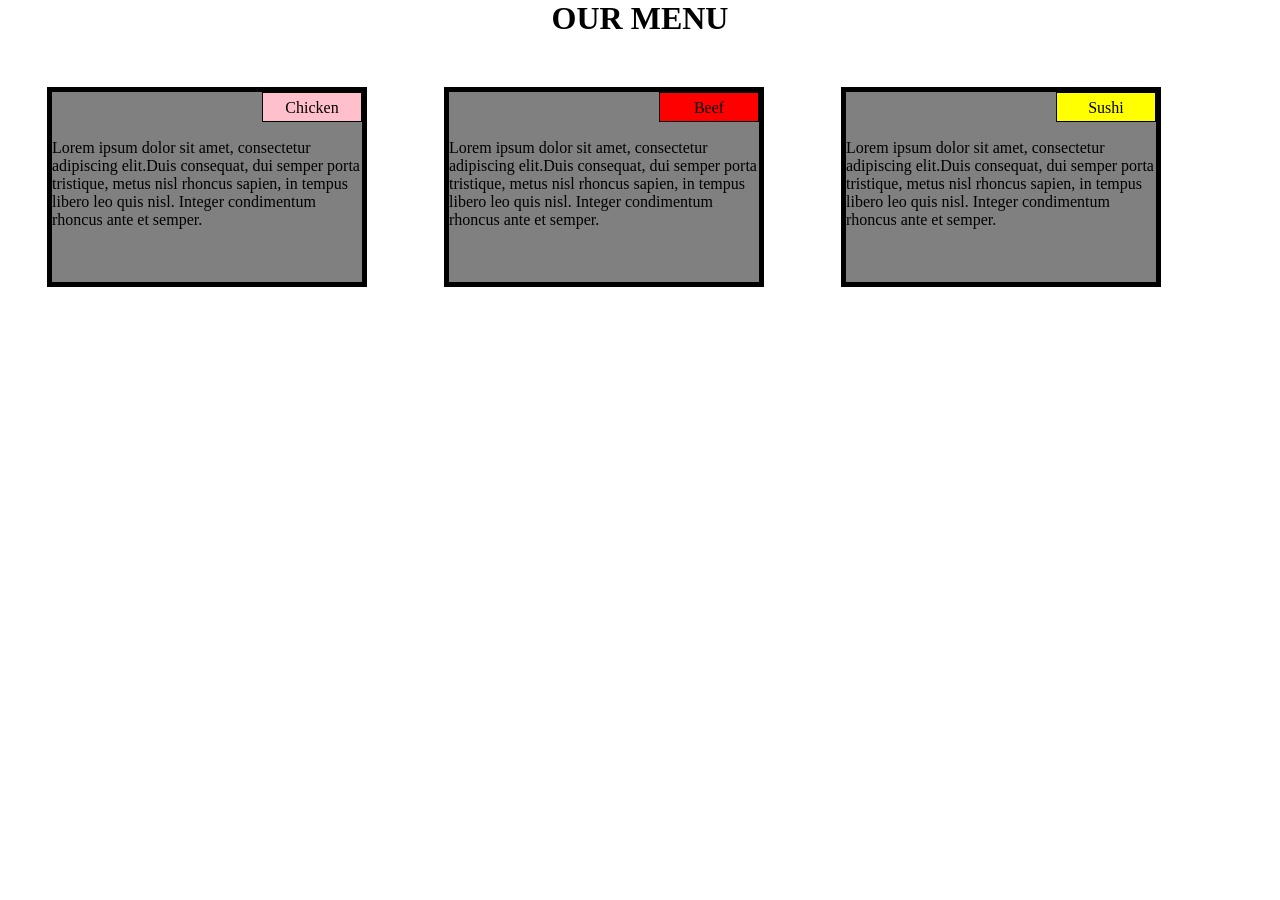
==== index.html @ 30fc7da0 "last" ====
<!DOCTYPE html>
<html>
<head>
    <meta charset="utf-8">
    <meta name="viewport" content="width=device-width, initial-scale=1">
    <title>WEBSITE</title>
    <link rel="stylesheet" href="css/project.css">
</head>
<body>
    <h1 class="h1">OUR MENU</h1>
    <div class="box col-lg-3 col-md-4 col-sd-10"><p class = "p" id="p1">Chicken</p>
        <div><p class="p4">Lorem ipsum dolor sit amet, consectetur adipiscing elit.Duis consequat, dui semper porta tristique, metus nisl rhoncus sapien, in tempus libero leo quis nisl. Integer condimentum rhoncus ante et semper.
             </p></div>
    </div>
    <div class="box col-lg-3 col-md-4 col-sd-10"><p class = "p", id="p2">Beef</p>
        <div><p class="p4">Lorem ipsum dolor sit amet, consectetur adipiscing elit.Duis consequat, dui semper porta tristique, metus nisl rhoncus sapien, in tempus libero leo quis nisl. Integer condimentum rhoncus ante et semper.
             </p></div>
    </div>
    <div class="box col-lg-3  col-md-10 col-sd-10"><p class = "p", id="p3">Sushi</p>
        <div><p class="p4">Lorem ipsum dolor sit amet, consectetur adipiscing elit.Duis consequat, dui semper porta tristique, metus nisl rhoncus sapien, in tempus libero leo quis nisl. Integer condimentum rhoncus ante et semper. 
            </p></div>
    </div>
   
    



</body>
</html>
---- css/project.css ----
* {
box-sizing: border-box;
margin: 0;
padding: 0;
}
body {
background-color: white;
}
h1{
  text-align: center;
}
.box {
position: relative;
float: left;
background-color: grey;
border-color: solid black;
border-width: 10px;
width: 30%;
height: 200px;
margin-top: 50px;
margin-bottom: 50px;
margin-right: 30px;
margin-left: 47px;
}

.p {
position: relative;
height: 10px;
background-color: blue;
margin-bottom: 15px;
text-align: center;
line-height: 30px;

}
.box .p {
  border: 1px solid black;
  position: relative;
  float: right;
  height: 30px;
  width: 100px;
  background-color: blue;
  margin-bottom: 15px;
}





#p1 {
  background-color: pink;
}
#p2 {
  background-color: red;
}
#p3 {
  background-color: yellow;
}
.p4 {
  
  margin-top: 15%;
  margin-bottom: 30%;

  
}
@media (min-width: 992px) {
  .col-lg-1, .col-lg-2, .col-lg-3, .col-lg-4, .col-lg-5, .col-lg-6, .col-lg-7, .col-lg-8, .col-lg-9, .col-lg-10, .col-lg-11, .col-lg-12 {
    float: left;
    border: 5px solid black;
  }
  .col-lg-1 {
    width: 8.33%;
  }
  .col-lg-2 {
    width: 16.66%;
  }
  .col-lg-3 {
    width: 25%;
  }
  .col-lg-4 {
    width: 33.33%;
  }
  .col-lg-5 {
    width: 41.66%;
  }
  .col-lg-6 {
    width: 50%;
  }
  .col-lg-7 {
    width: 58.33%;
  }
  .col-lg-8 {
    width: 66.66%;
  }
  .col-lg-9 {
    width: 74.99%;
  }
  .col-lg-10 {
    width: 83.33%;
  }
  .col-lg-11 {
    width: 91.66%;
  }
  .col-lg-12 {
    width: 100%;
  }
}
@media (min-width: 768px) and (max-width: 991px) {
  .col-md-1, .col-md-2, .col-md-3, .col-md-4, .col-md-5, .col-md-6, .col-md-7, .col-md-8, .col-md-9, .col-md-10, .col-md-11, .col-md-12 {
    border: 5px solid black;
    float: left;
    margin-left: 10%;
    
  }
  .col-md-1 {
    width: 8.33%;
  }
  .col-md-2 {
    width: 16.66%;
  }
  .col-md-3 {
    width: 25%;
  }
  .col-md-4 {
    width: 33.33%;
  }
  .col-md-5 {
    width: 41.66%;
  }
  .col-md-6 {
    width: 50%;
  }
  .col-md-7 {
    width: 58.33%;
  }
  .col-md-8 {
    width: 66.66%;
  }
  .col-md-9 {
    width: 74.99%;
  }
  .col-md-10 {
    width: 83.33%;
  }
  .col-md-11 {
    width: 91.66%;
  }
  .col-md-12 {
    width: 100%;
  }
}
@media (max-width: 767px) {
  .col-sd-1, .col-sd-2, .col-sd-3, .col-sd-4, .col-sd-5, .col-sd-6, .col-sd-7, .col-sd-8, .col-sd-9, .col-sd-10, .col-sd-11, .col-sd-12 {
    float: left;
    border: 5px solid black;
    
  }
  .col-sd-1 {
    width: 8.33%;
  }
  .col-sd-2 {
    width: 16.66%;
  }
  .col-sd-3 {
    width: 25%;
  }
  .col-sd-4 {
    width: 33.33%;
  }
  .col-sd-5 {
    width: 41.66%;
  }
  .col-sd-6 {
    width: 50%;
  }
  .col-sd-7 {
    width: 58.33%;
  }
  .col-sd-8 {
    width: 66.66%;
  }
  .col-sd-9 {
    width: 74.99%;
  }
  .col-sd-10 {
    width: 83.33%;
  }
  .col-sd-11 {
    width: 91.66%;
  }
  .col-sd-12 {
    width: 100%;
  }
}
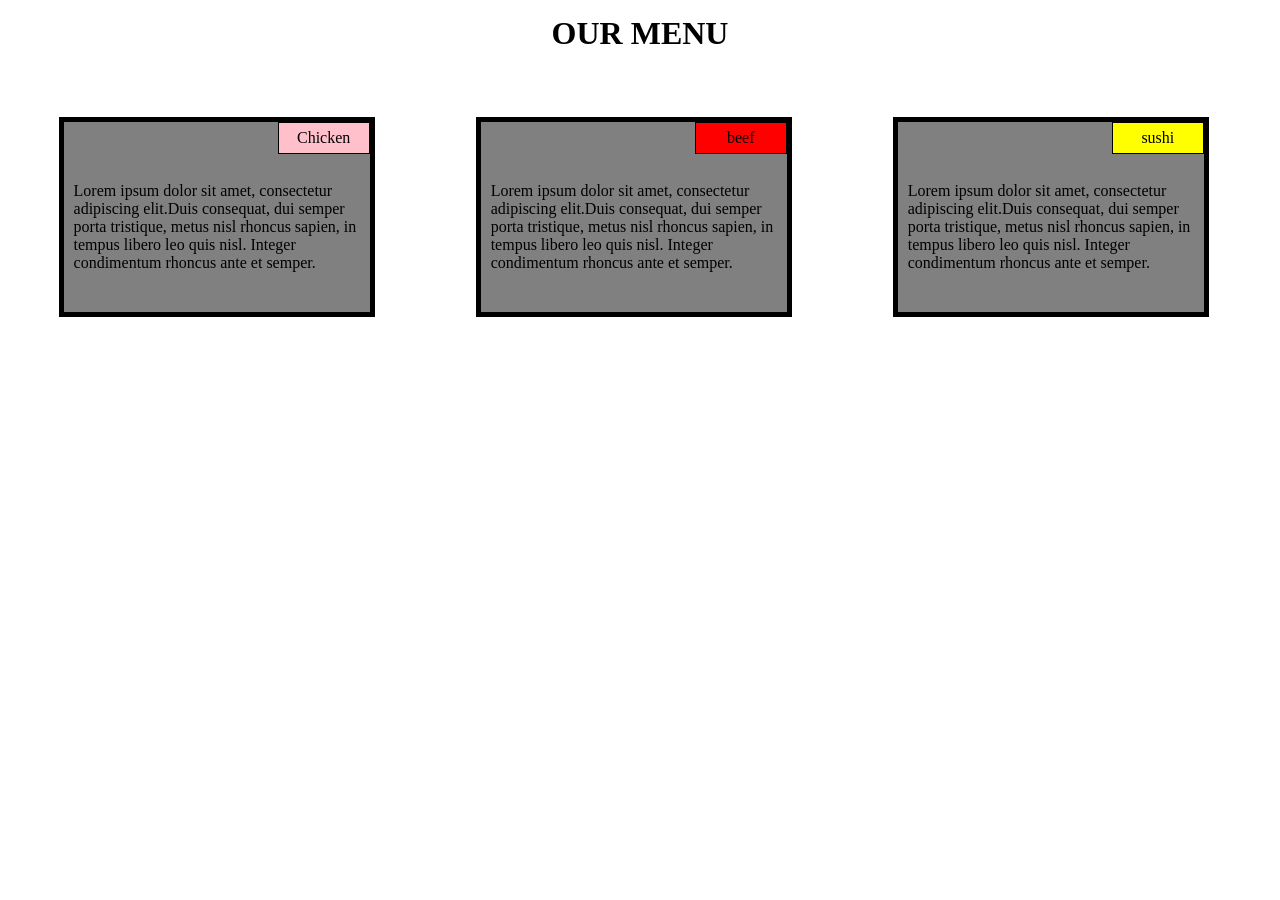
==== commit 4ccede08: "rearrengement" ====
--- a/index.html
+++ b/index.html
@@ -3,27 +3,26 @@
 <head>
     <meta charset="utf-8">
     <meta name="viewport" content="width=device-width, initial-scale=1">
-    <title>WEBSITE</title>
+    <title>MENU</title>
     <link rel="stylesheet" href="css/project.css">
 </head>
 <body>
-    <h1 class="h1">OUR MENU</h1>
-    <div class="box col-lg-3 col-md-4 col-sd-10"><p class = "p" id="p1">Chicken</p>
-        <div><p class="p4">Lorem ipsum dolor sit amet, consectetur adipiscing elit.Duis consequat, dui semper porta tristique, metus nisl rhoncus sapien, in tempus libero leo quis nisl. Integer condimentum rhoncus ante et semper.
-             </p></div>
-    </div>
-    <div class="box col-lg-3 col-md-4 col-sd-10"><p class = "p", id="p2">Beef</p>
-        <div><p class="p4">Lorem ipsum dolor sit amet, consectetur adipiscing elit.Duis consequat, dui semper porta tristique, metus nisl rhoncus sapien, in tempus libero leo quis nisl. Integer condimentum rhoncus ante et semper.
-             </p></div>
-    </div>
-    <div class="box col-lg-3  col-md-10 col-sd-10"><p class = "p", id="p3">Sushi</p>
-        <div><p class="p4">Lorem ipsum dolor sit amet, consectetur adipiscing elit.Duis consequat, dui semper porta tristique, metus nisl rhoncus sapien, in tempus libero leo quis nisl. Integer condimentum rhoncus ante et semper. 
-            </p></div>
-    </div>
-   
-    
-
-
+    <h1>OUR MENU</h1>
+    <section class="box col-lg-3 col-md-4 col-sd-11">
+        <div class="p" id="p1">Chicken</div>
+        <p>Lorem ipsum dolor sit amet, consectetur adipiscing elit.Duis consequat, dui semper porta tristique, metus nisl rhoncus 
+            sapien, in tempus libero leo quis nisl. Integer condimentum rhoncus ante et semper.
+        </p></section>
+    <section class="box col-lg-3 col-md-4 col-sd-11">
+        <div class="p"  id="p2">beef</div>
+        <p>Lorem ipsum dolor sit amet, consectetur adipiscing elit.Duis consequat, dui semper porta tristique, metus nisl rhoncus
+             sapien, in tempus libero leo quis nisl. Integer condimentum rhoncus ante et semper.
+        </p></section>
+    <section class="box col-lg-3 col-md-10 col-sd-11">
+        <div class="p"  id="p3">sushi</div>
+        <p>Lorem ipsum dolor sit amet, consectetur adipiscing elit.Duis consequat, dui semper porta tristique, metus nisl rhoncus
+             sapien, in tempus libero leo quis nisl. Integer condimentum rhoncus ante et semper.   
+        </p></section>
 
 </body>
 </html>
--- a/css/project.css
+++ b/css/project.css
@@ -1,193 +1,89 @@
 * {
-box-sizing: border-box;
-margin: 0;
-padding: 0;
+  box-sizing: border-box;
+  }
+  
+body {
+  background-color: white;
+  }
+  
+p{
+  padding: 10px;
+  margin-top: 50px;
 }
-body {
-background-color: white;
-}
+
 h1{
   text-align: center;
-}
-.box {
-position: relative;
-float: left;
-background-color: grey;
-border-color: solid black;
-border-width: 10px;
-width: 30%;
-height: 200px;
-margin-top: 50px;
-margin-bottom: 50px;
-margin-right: 30px;
-margin-left: 47px;
+  margin-top: 15px;
+  margin-bottom: 15px;
+  padding-left: 0 !important;
 }
 
-.p {
-position: relative;
-height: 10px;
-background-color: blue;
-margin-bottom: 15px;
-text-align: center;
-line-height: 30px;
+.box {
+  position: relative;
+  width: 30%;
+  height: 200px;
+  float: left;
+  background-color: grey;
+  overflow: auto;
+  margin-top: 50px;
+  margin-bottom: 50px;
+  margin-right: 4%;
+  margin-left: 4%;
+  border-color: solid black;
+}
 
-}
 .box .p {
   border: 1px solid black;
   position: relative;
   float: right;
-  height: 30px;
-  width: 100px;
+  width: 30%;
   background-color: blue;
   margin-bottom: 15px;
+  text-align: center;
+  line-height: 30px;
+  overflow: auto;
 }
 
+#p1 {
+    background-color: pink; 
+}
 
+#p2 {
+    background-color: red;
+}
 
+#p3 {
+    background-color: yellow;
+}
 
-
-#p1 {
-  background-color: pink;
-}
-#p2 {
-  background-color: red;
-}
-#p3 {
-  background-color: yellow;
-}
-.p4 {
-  
-  margin-top: 15%;
-  margin-bottom: 30%;
-
-  
-}
-@media (min-width: 992px) {
-  .col-lg-1, .col-lg-2, .col-lg-3, .col-lg-4, .col-lg-5, .col-lg-6, .col-lg-7, .col-lg-8, .col-lg-9, .col-lg-10, .col-lg-11, .col-lg-12 {
+@media (min-width: 992px){
+  .col-lg-3{
+    width: 25%;
     float: left;
     border: 5px solid black;
   }
-  .col-lg-1 {
-    width: 8.33%;
-  }
-  .col-lg-2 {
-    width: 16.66%;
-  }
-  .col-lg-3 {
-    width: 25%;
-  }
-  .col-lg-4 {
-    width: 33.33%;
-  }
-  .col-lg-5 {
-    width: 41.66%;
-  }
-  .col-lg-6 {
-    width: 50%;
-  }
-  .col-lg-7 {
-    width: 58.33%;
-  }
-  .col-lg-8 {
-    width: 66.66%;
-  }
-  .col-lg-9 {
-    width: 74.99%;
-  }
-  .col-lg-10 {
-    width: 83.33%;
-  }
-  .col-lg-11 {
-    width: 91.66%;
-  }
-  .col-lg-12 {
-    width: 100%;
-  }
 }
 @media (min-width: 768px) and (max-width: 991px) {
-  .col-md-1, .col-md-2, .col-md-3, .col-md-4, .col-md-5, .col-md-6, .col-md-7, .col-md-8, .col-md-9, .col-md-10, .col-md-11, .col-md-12 {
+  
+  .col-md-4 {
     border: 5px solid black;
     float: left;
     margin-left: 10%;
-    
-  }
-  .col-md-1 {
-    width: 8.33%;
-  }
-  .col-md-2 {
-    width: 16.66%;
-  }
-  .col-md-3 {
-    width: 25%;
-  }
-  .col-md-4 {
     width: 33.33%;
   }
-  .col-md-5 {
-    width: 41.66%;
-  }
-  .col-md-6 {
-    width: 50%;
-  }
-  .col-md-7 {
-    width: 58.33%;
-  }
-  .col-md-8 {
-    width: 66.66%;
-  }
-  .col-md-9 {
-    width: 74.99%;
-  }
+  
   .col-md-10 {
+    border: 5px solid black;
+    float: left;
+    margin-left: 10%;
     width: 83.33%;
   }
-  .col-md-11 {
-    width: 91.66%;
-  }
-  .col-md-12 {
-    width: 100%;
-  }
+  
 }
 @media (max-width: 767px) {
-  .col-sd-1, .col-sd-2, .col-sd-3, .col-sd-4, .col-sd-5, .col-sd-6, .col-sd-7, .col-sd-8, .col-sd-9, .col-sd-10, .col-sd-11, .col-sd-12 {
+  .col-sd-11 {
     float: left;
     border: 5px solid black;
-    
-  }
-  .col-sd-1 {
-    width: 8.33%;
-  }
-  .col-sd-2 {
-    width: 16.66%;
-  }
-  .col-sd-3 {
-    width: 25%;
-  }
-  .col-sd-4 {
-    width: 33.33%;
-  }
-  .col-sd-5 {
-    width: 41.66%;
-  }
-  .col-sd-6 {
-    width: 50%;
-  }
-  .col-sd-7 {
-    width: 58.33%;
-  }
-  .col-sd-8 {
-    width: 66.66%;
-  }
-  .col-sd-9 {
-    width: 74.99%;
-  }
-  .col-sd-10 {
-    width: 83.33%;
-  }
-  .col-sd-11 {
     width: 91.66%;
-  }
-  .col-sd-12 {
-    width: 100%;
-  }
-}
+  } 
+}
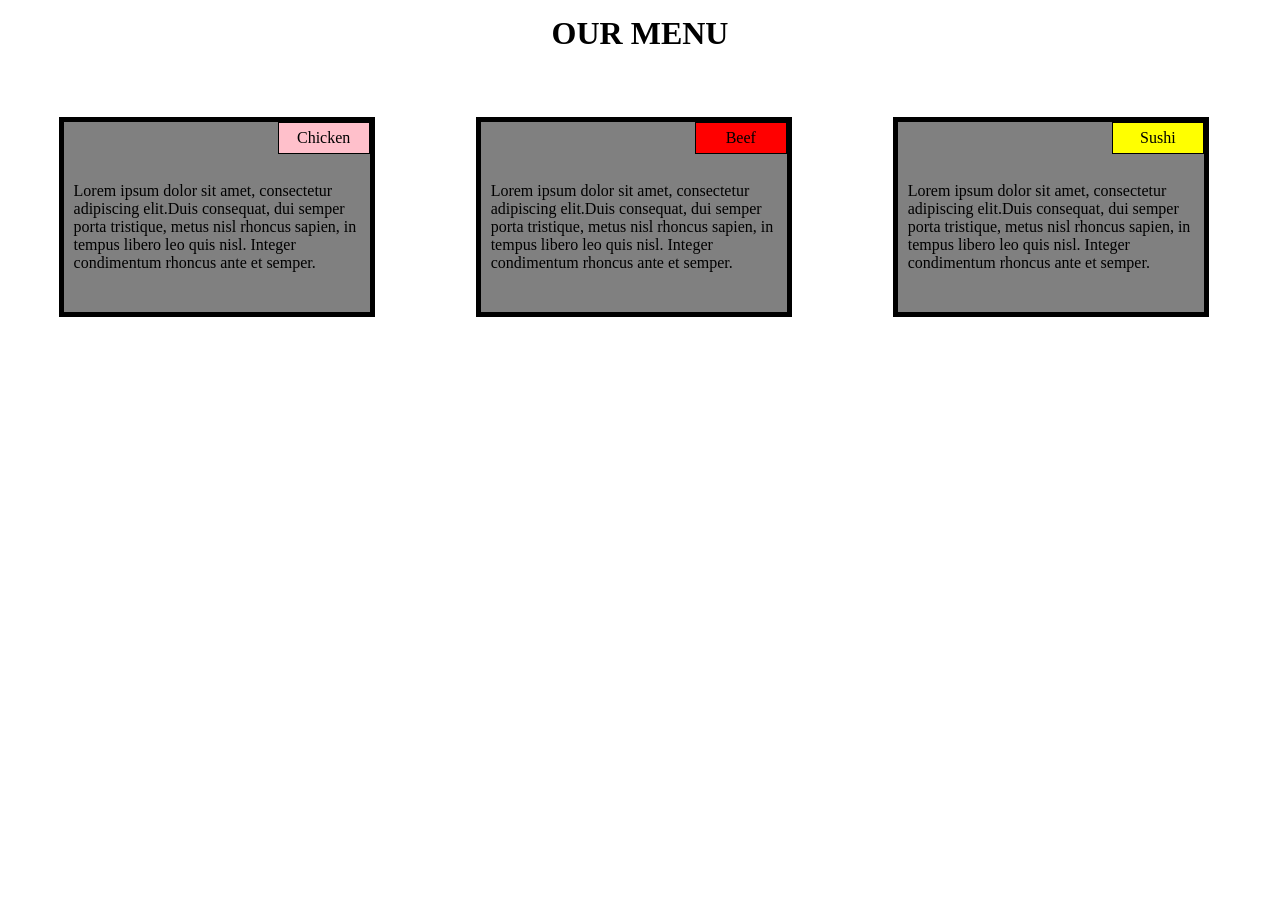
==== commit 68791f6d: "final" ====
--- a/index.html
+++ b/index.html
@@ -14,12 +14,12 @@
             sapien, in tempus libero leo quis nisl. Integer condimentum rhoncus ante et semper.
         </p></section>
     <section class="box col-lg-3 col-md-4 col-sd-11">
-        <div class="p"  id="p2">beef</div>
+        <div class="p"  id="p2">Beef</div>
         <p>Lorem ipsum dolor sit amet, consectetur adipiscing elit.Duis consequat, dui semper porta tristique, metus nisl rhoncus
              sapien, in tempus libero leo quis nisl. Integer condimentum rhoncus ante et semper.
         </p></section>
     <section class="box col-lg-3 col-md-10 col-sd-11">
-        <div class="p"  id="p3">sushi</div>
+        <div class="p"  id="p3">Sushi</div>
         <p>Lorem ipsum dolor sit amet, consectetur adipiscing elit.Duis consequat, dui semper porta tristique, metus nisl rhoncus
              sapien, in tempus libero leo quis nisl. Integer condimentum rhoncus ante et semper.   
         </p></section>
